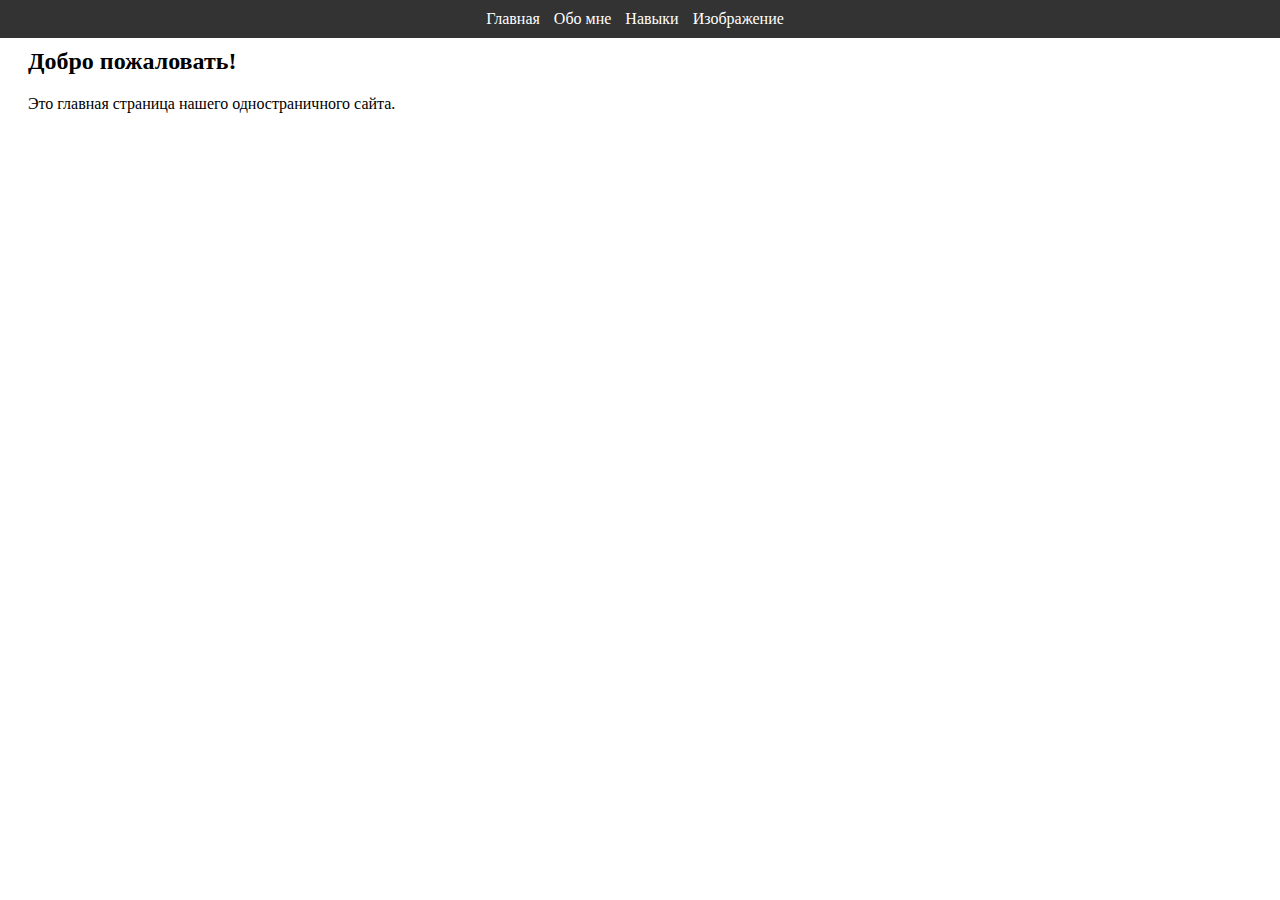
==== index.html @ 5726f262 "Add files via upload" ====
<!DOCTYPE html>
<html lang="en">
<head>
    <meta charset="UTF-8">
    <meta name="viewport" content="width=device-width, initial-scale=1.0">
    <title>Одностраничный сайт</title>
    <style>
        /* Стили для панели навигации */
        nav {
            position: fixed;
            top: 0;
            left: 0;
            width: 100%;
            background-color: #333;
            color: #fff;
            padding: 10px 0;
            text-align: center;
        }

        nav ul {
            list-style-type: none;
            margin: 0;
            padding: 0;
        }

        nav ul li {
            display: inline;
            margin-right: 10px;
        }

        nav ul li a {
            color: #fff;
            text-decoration: none;
        }

        /* Стили для разделов страницы */
        .section {
            display: none;
            padding: 20px;
        }

        .section.active {
            display: block;
        }
    </style>
</head>
<body>

<!-- Панель навигации -->
<nav>
    <ul>
        <li><a href="#home" class="nav-link">Главная</a></li>
        <li><a href="#about" class="nav-link">Обо мне</a></li>
        <li><a href="#skills" class="nav-link">Навыки</a></li>
        <li><a href="#image" class="nav-link">Изображение</a></li>
    </ul>
</nav>

<!-- Содержимое страницы -->
<div id="home" class="section active">
    <h2>Добро пожаловать!</h2>
    <p>Это главная страница нашего одностраничного сайта.</p>
</div>

<div id="about" class="section">
    <h2>Обо мне</h2>
    <p>Здесь вы можете узнать немного о моем профиле.</p>
</div>

<div id="skills" class="section">
    <h2>Навыки</h2>
    <p>Этот раздел посвящен моим навыкам и умениям.</p>
</div>

<div id="image" class="section">
    <h2>Изображение</h2>
    <p>Здесь будет размещено какое-то изображение.</p>
</div>

<!-- Подключение скрипта -->
<script>
    // Получаем все ссылки панели навигации
    const navLinks = document.querySelectorAll('.nav-link');

    // Получаем все разделы страницы
    const sections = document.querySelectorAll('.section');

    // Добавляем обработчик события для каждой ссылки
    navLinks.forEach(link => {
        link.addEventListener('click', () => {
            // Получаем идентификатор раздела, на который ссылается ссылка
            const targetId = link.getAttribute('href').substring(1);

            // Отображаем целевой раздел, скрывая все остальные
            sections.forEach(section => {
                if (section.id === targetId) {
                    section.classList.add('active');
                } else {
                    section.classList.remove('active');
                }
            });
        });
    });
</script>

</body>
</html>
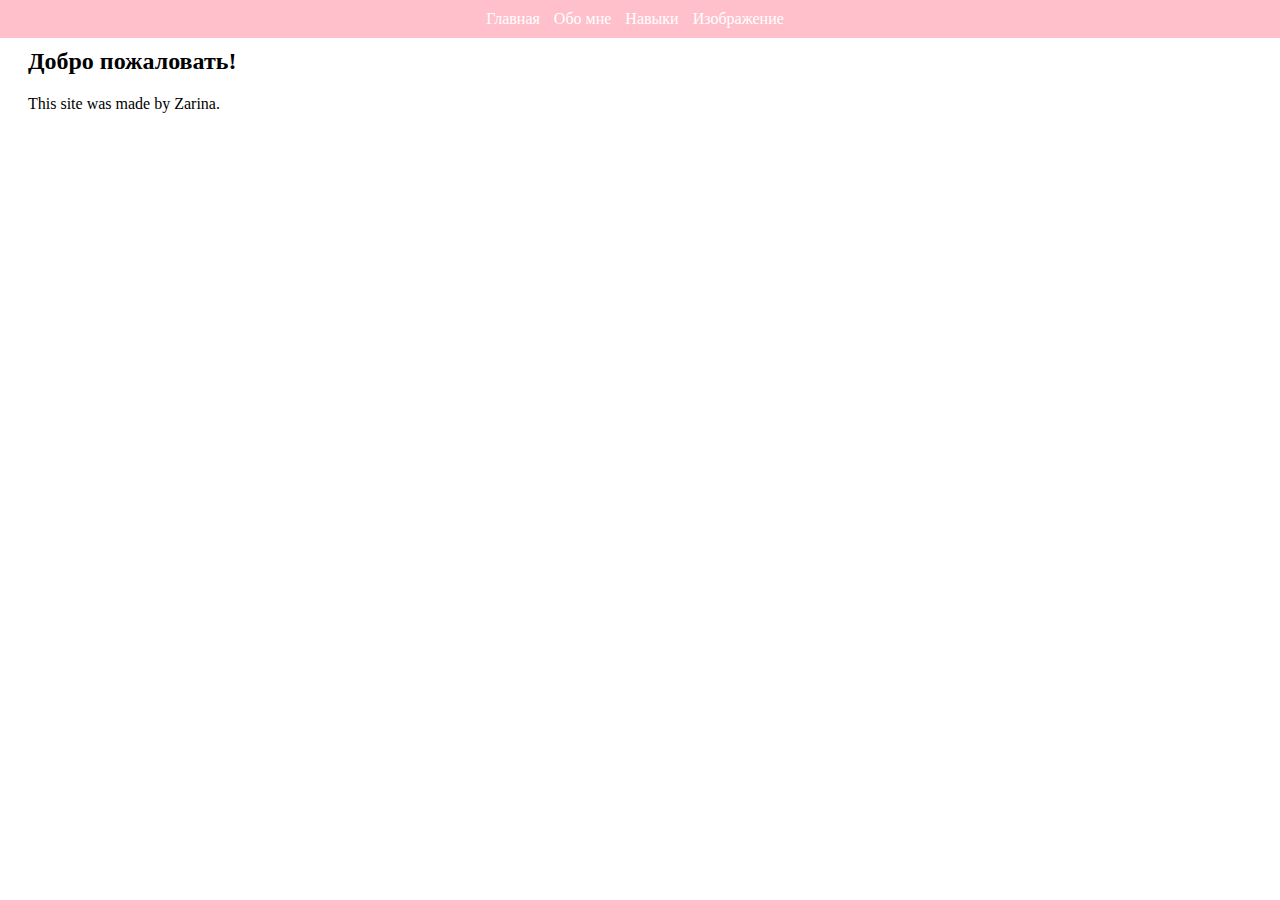
==== commit 38e5f9c8: "Update index.html" ====
--- a/index.html
+++ b/index.html
@@ -11,7 +11,7 @@
             top: 0;
             left: 0;
             width: 100%;
-            background-color: #333;
+            background-color: #FFC0CB;
             color: #fff;
             padding: 10px 0;
             text-align: center;
@@ -59,12 +59,12 @@
 <!-- Содержимое страницы -->
 <div id="home" class="section active">
     <h2>Добро пожаловать!</h2>
-    <p>Это главная страница нашего одностраничного сайта.</p>
+    <p>This site was made by Zarina.</p>
 </div>
 
 <div id="about" class="section">
     <h2>Обо мне</h2>
-    <p>Здесь вы можете узнать немного о моем профиле.</p>
+    <p>Here you will obtain information about me</p>
 </div>
 
 <div id="skills" class="section">
@@ -104,4 +104,4 @@
 </script>
 
 </body>
-</html>+</html>
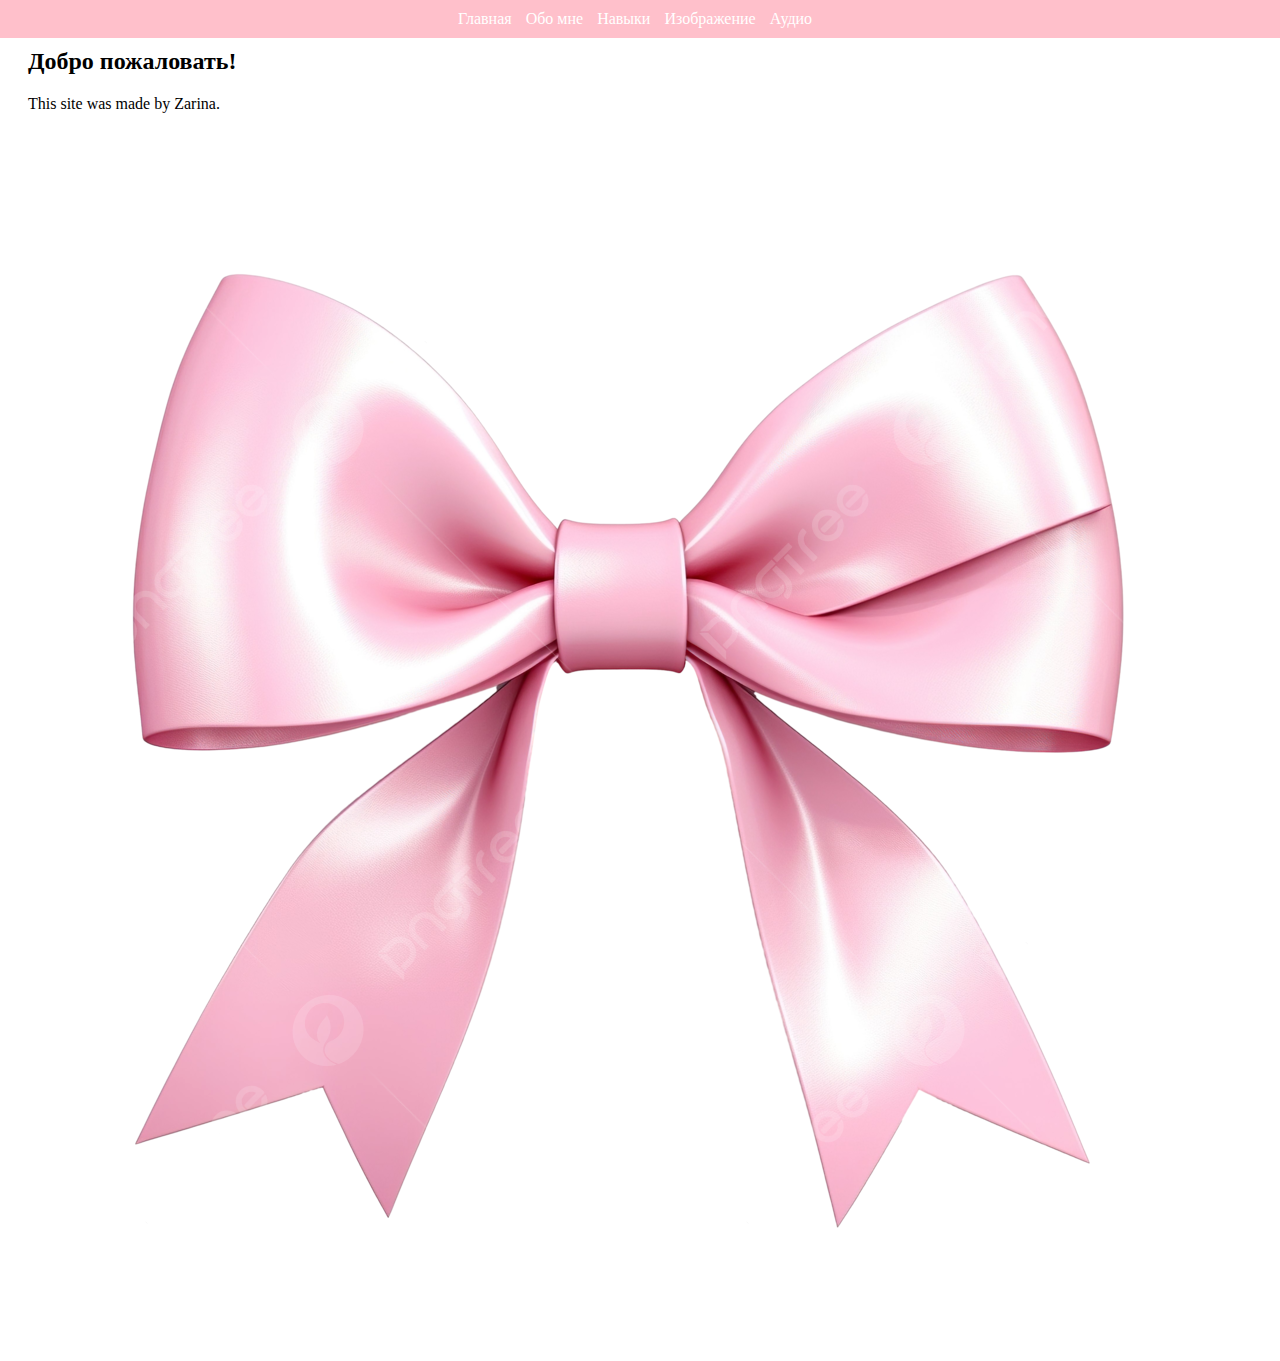
==== commit 6edd4f31: "Update index.html" ====
--- a/index.html
+++ b/index.html
@@ -53,6 +53,7 @@
         <li><a href="#about" class="nav-link">Обо мне</a></li>
         <li><a href="#skills" class="nav-link">Навыки</a></li>
         <li><a href="#image" class="nav-link">Изображение</a></li>
+        <li><a href="#audio" class="nav-link">Аудио</a></li>
     </ul>
 </nav>
 
@@ -60,6 +61,7 @@
 <div id="home" class="section active">
     <h2>Добро пожаловать!</h2>
     <p>This site was made by Zarina.</p>
+     <img src="pinkribbon.png" />
 </div>
 
 <div id="about" class="section">
@@ -75,6 +77,7 @@
 <div id="image" class="section">
     <h2>Изображение</h2>
     <p>Здесь будет размещено какое-то изображение.</p>
+   
 </div>
 
 <!-- Подключение скрипта -->
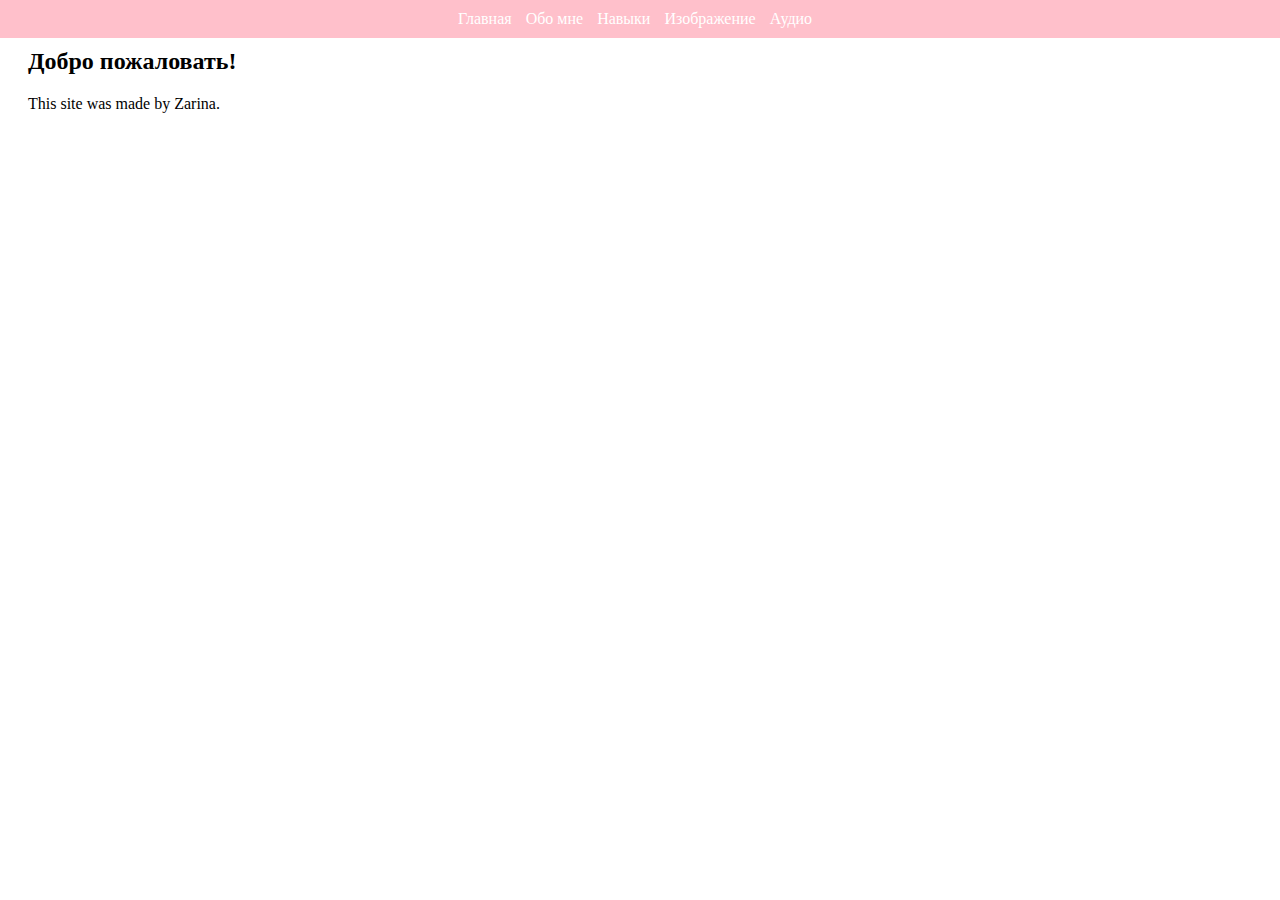
==== commit 089976ec: "Update index.html" ====
--- a/index.html
+++ b/index.html
@@ -61,7 +61,7 @@
 <div id="home" class="section active">
     <h2>Добро пожаловать!</h2>
     <p>This site was made by Zarina.</p>
-     <img src="pinkribbon.png" />
+
 </div>
 
 <div id="about" class="section">
@@ -71,13 +71,28 @@
 
 <div id="skills" class="section">
     <h2>Навыки</h2>
-    <p>Этот раздел посвящен моим навыкам и умениям.</p>
+    <p>I know how to play on the piano.</p>
 </div>
 
 <div id="image" class="section">
     <h2>Изображение</h2>
-    <p>Здесь будет размещено какое-то изображение.</p>
+    <p>The picture was shown on the first page.</p>
+      <img src="pinkribbon.png" />
    
+</div>
+
+    <div id="audio" class="section">
+ <h2>Аудио</h2>
+ <audio controls>
+ <source src="audio.mp3">
+ </audio>
+</div>
+
+    <div id="video" class="section">
+ <h2>Видео</h2>
+ <video controls>
+ <source src="zhongli" type="video/mp4">
+ </video>
 </div>
 
 <!-- Подключение скрипта -->
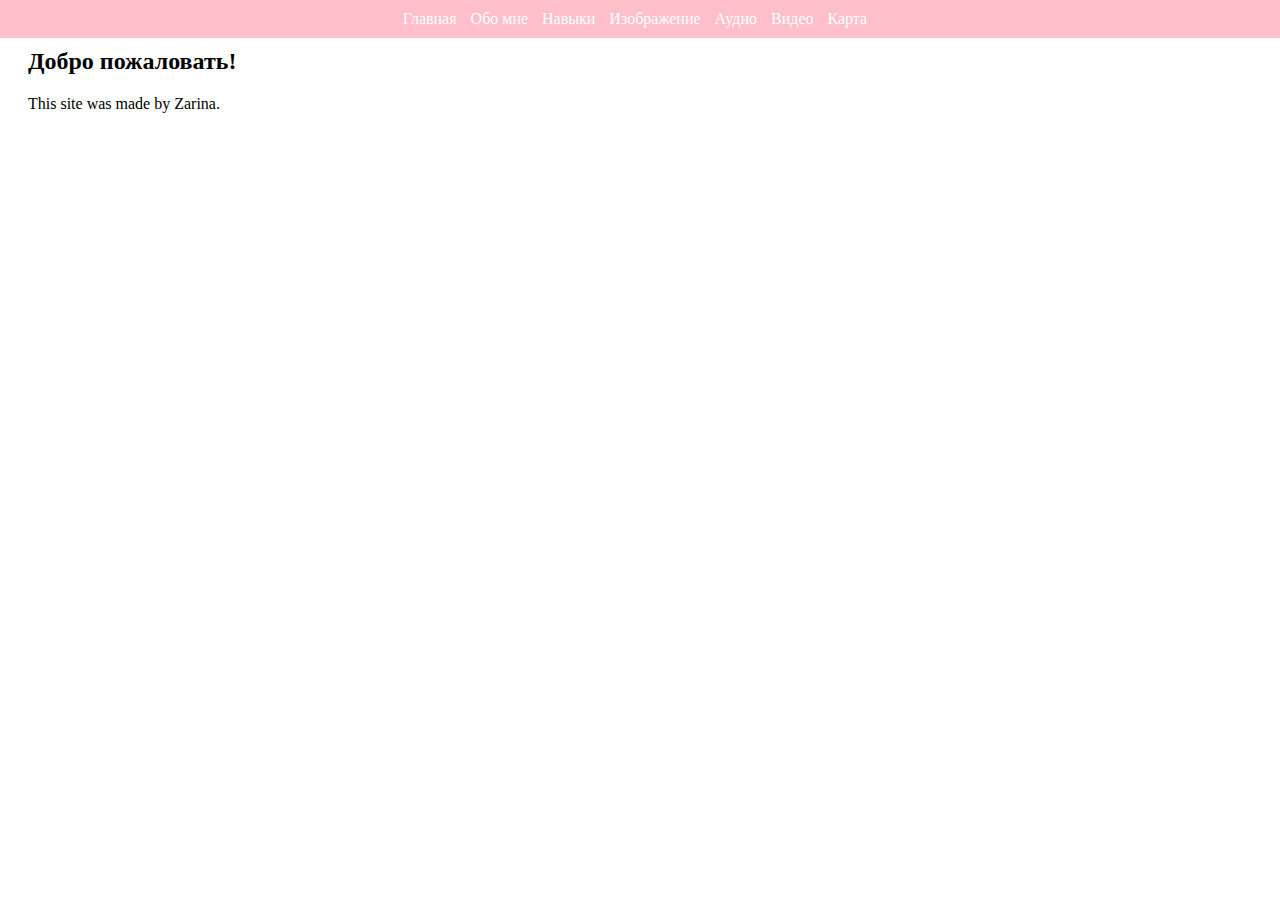
==== commit b252260e: "Update index.html" ====
--- a/index.html
+++ b/index.html
@@ -54,6 +54,8 @@
         <li><a href="#skills" class="nav-link">Навыки</a></li>
         <li><a href="#image" class="nav-link">Изображение</a></li>
         <li><a href="#audio" class="nav-link">Аудио</a></li>
+        <li><a href="#video" class="nav-link">Видео</a></li>
+        <li><a href="#map" class="nav-link">Карта</a></li>
     </ul>
 </nav>
 
@@ -84,7 +86,7 @@
     <div id="audio" class="section">
  <h2>Аудио</h2>
  <audio controls>
- <source src="audio.mp3">
+ <source src="audio">
  </audio>
 </div>
 
@@ -93,6 +95,11 @@
  <video controls>
  <source src="zhongli" type="video/mp4">
  </video>
+</div>
+
+    <div id="map" class="section">
+ <h2>Карта</h2>
+<iframe src="https://www.google.com/maps/embed?pb=!1m18!1m12!1m3!1d2907.542628148097!2d76.92666527663566!3d43.21908158039944!2m3!1f0!2f0!3f0!3m2!1i1024!2i768!4f13.1!3m3!1m2!1s0x38836f307c71953f%3A0x3a7913cb3982fc67!2sRitz-Carlton!5e0!3m2!1sru!2skz!4v1712309665916!5m2!1sru!2skz" width="600" height="450" style="border:0;" allowfullscreen="" loading="lazy" referrerpolicy="no-referrer-when-downgrade"></iframe>
 </div>
 
 <!-- Подключение скрипта -->
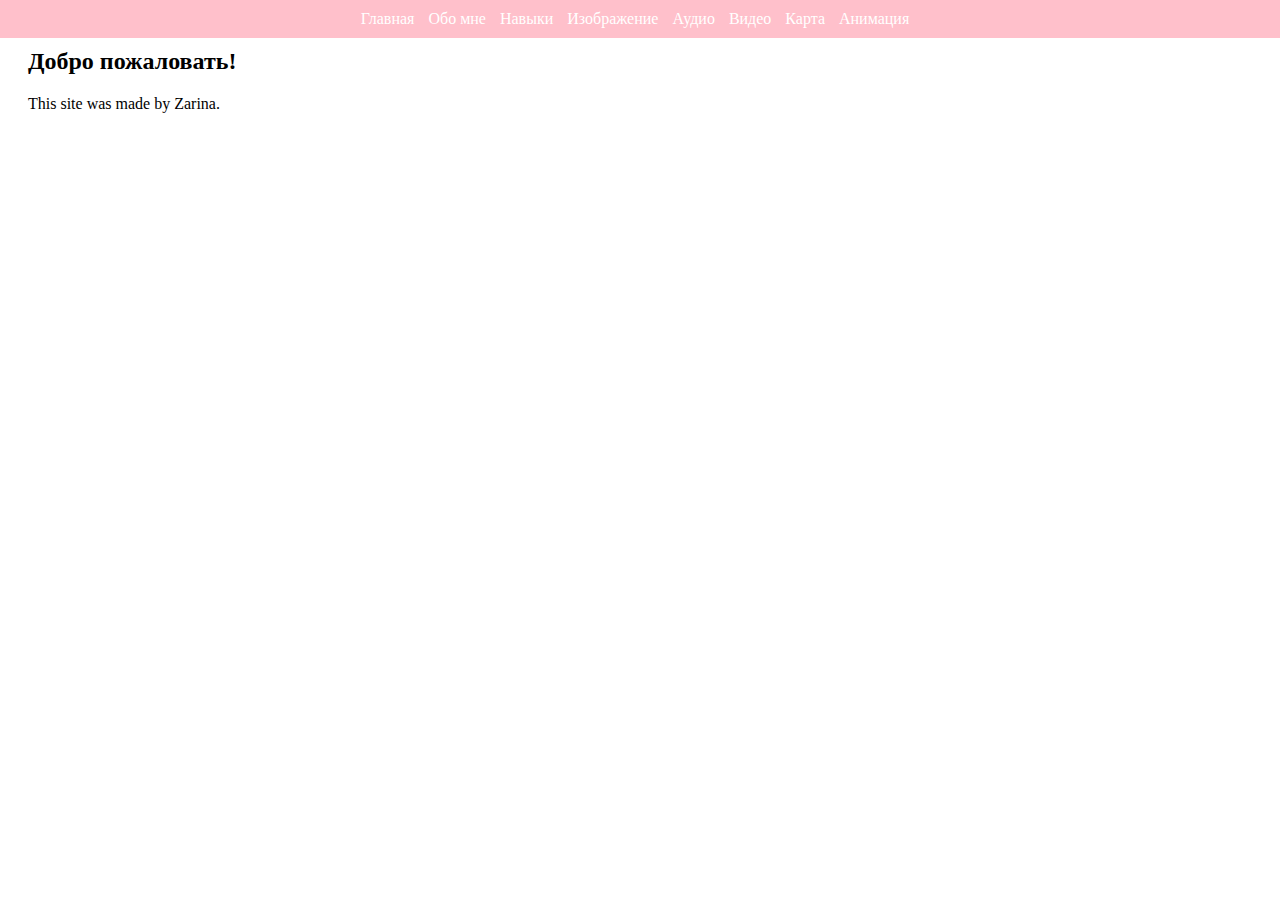
==== commit bffc67ec: "Update index.html" ====
--- a/index.html
+++ b/index.html
@@ -42,6 +42,14 @@
         .section.active {
             display: block;
         }
+        /* Пример CSS-анимации */
+ .animate {
+ animation: fadein 2s;
+ }
+ @keyframes fadein {
+ from { opacity: 0; }
+ to { opacity: 1; }
+ }
     </style>
 </head>
 <body>
@@ -56,6 +64,7 @@
         <li><a href="#audio" class="nav-link">Аудио</a></li>
         <li><a href="#video" class="nav-link">Видео</a></li>
         <li><a href="#map" class="nav-link">Карта</a></li>
+        <li><a href="#animation" class="nav-link">Анимация</a></li>
     </ul>
 </nav>
 
@@ -102,6 +111,12 @@
 <iframe src="https://www.google.com/maps/embed?pb=!1m18!1m12!1m3!1d2907.542628148097!2d76.92666527663566!3d43.21908158039944!2m3!1f0!2f0!3f0!3m2!1i1024!2i768!4f13.1!3m3!1m2!1s0x38836f307c71953f%3A0x3a7913cb3982fc67!2sRitz-Carlton!5e0!3m2!1sru!2skz!4v1712309665916!5m2!1sru!2skz" width="600" height="450" style="border:0;" allowfullscreen="" loading="lazy" referrerpolicy="no-referrer-when-downgrade"></iframe>
 </div>
 
+    <div id="animation" class="section">
+ <h2>Анимация</h2>
+ <p class="animate">Sample of animation from moodle</p>
+</div>
+
+
 <!-- Подключение скрипта -->
 <script>
     // Получаем все ссылки панели навигации
